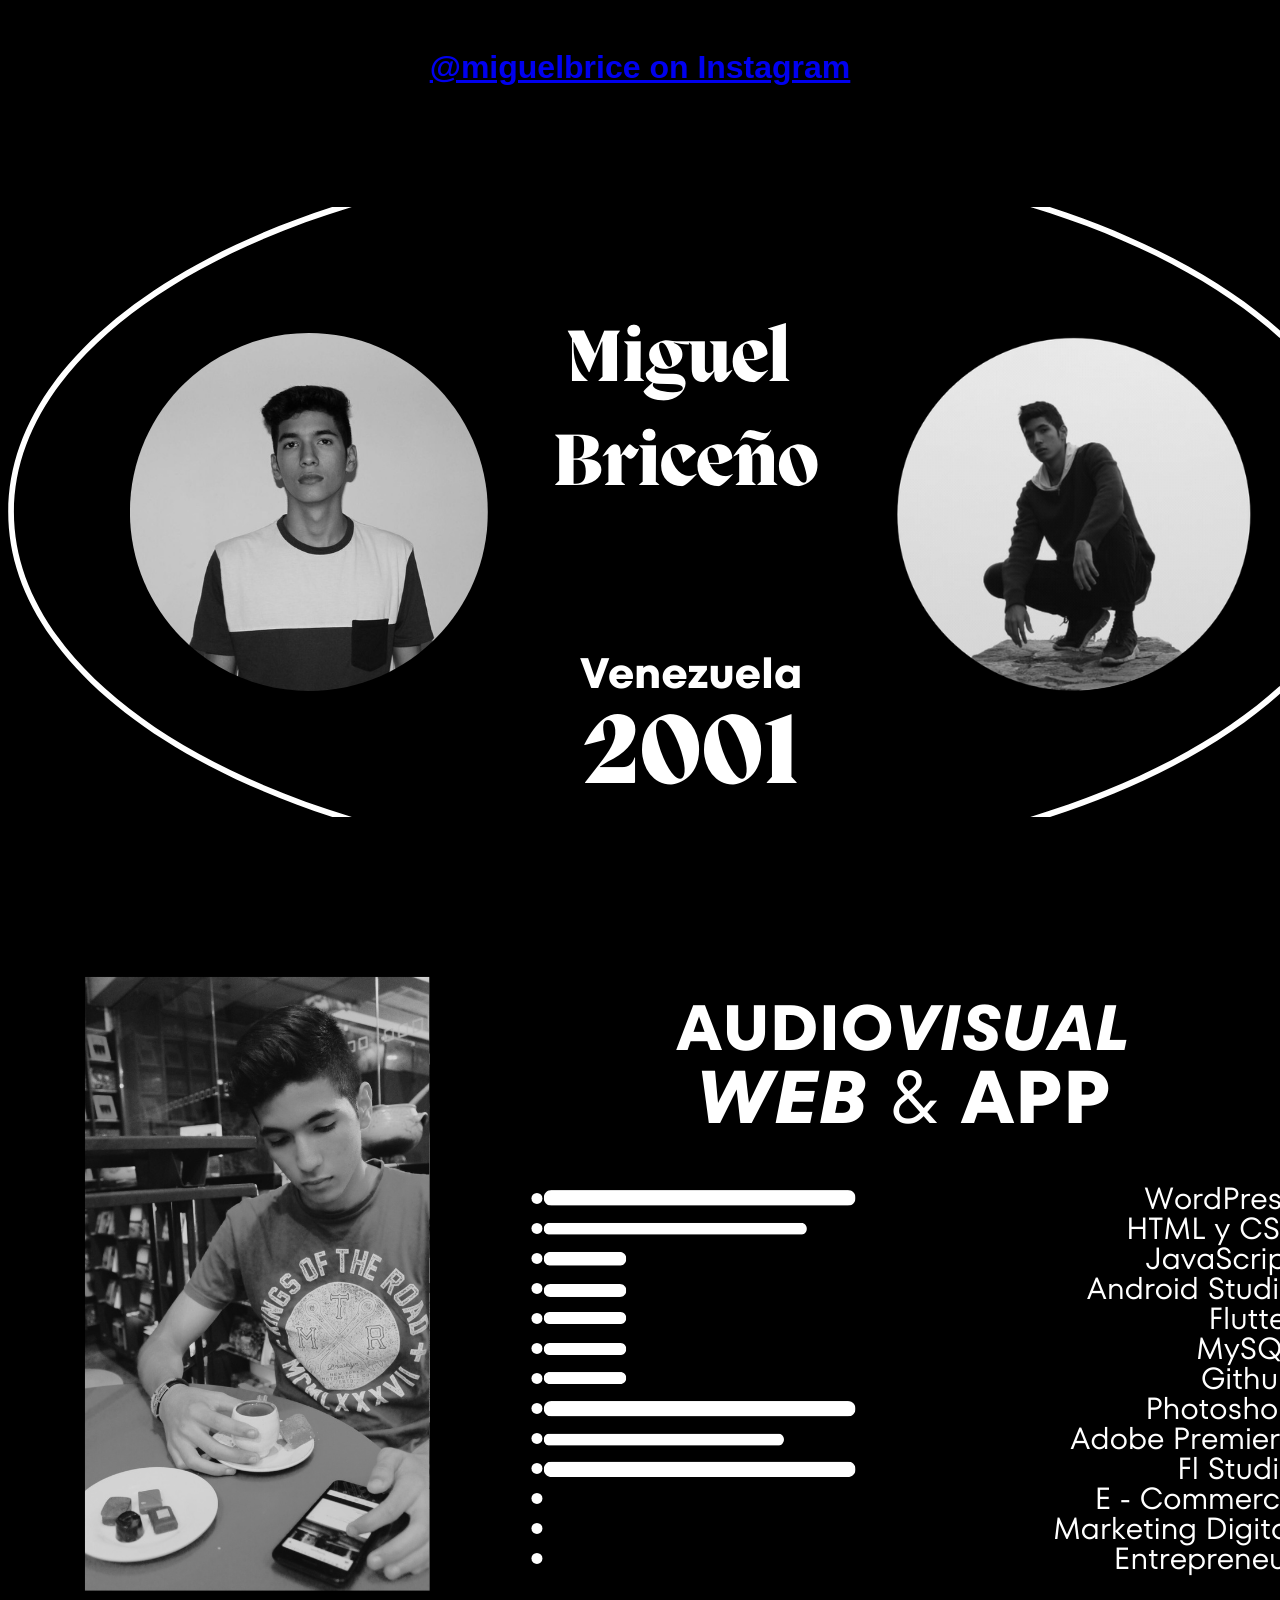
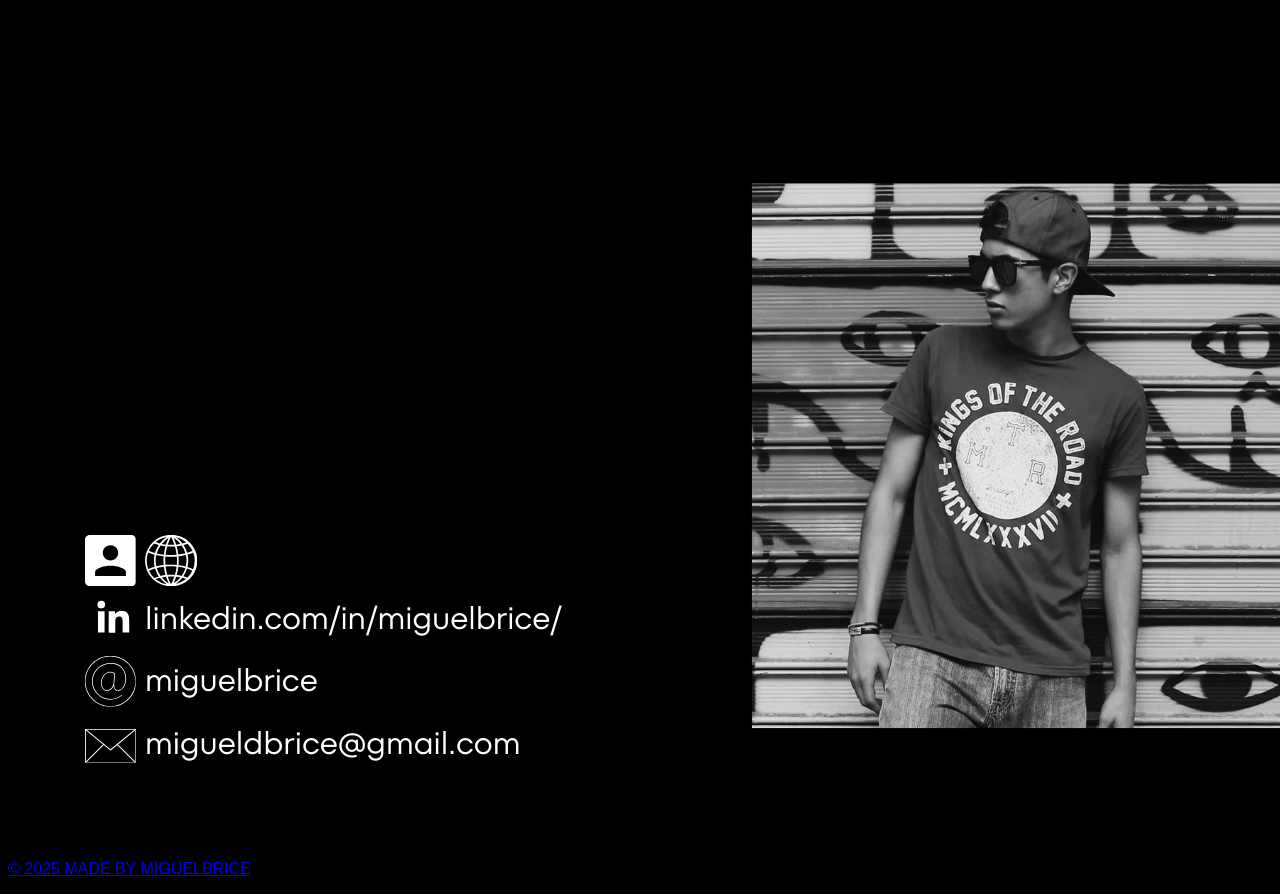
==== index.html @ 2f678bea "Upload in Brazil, 2025 EXP" ====
<!DOCTYPE html>
<html lang="es">
<head>
    <meta charset="UTF-8">
    <meta name="viewport" content="width=device-width, initial-scale=1.0">
    <title>SKEREBRICE</title>
    <style>
        body {
            font-family: Arial, sans-serif; color: white ;
            background-color: black;
        }
        header {
            background-color: black /* Color de fondo del header */
            color: white;
            padding: 20px;
            text-align: center;
        }
        .main-content {
            text-align: center;
        }
        .welcome-section {
            background-color: black; /* Color de fondo para el área de bienvenida */
            
        .ai-section {
            background-color: black; /* Color de fondo para el área de IA */
            
        .info-section {
            background-color: black; /* Color de fondo para el área de información */
            
        footer {
            background-color: black; /* Color de fondo para el footer */
            color: white;
            text-align: center;
            position: fixed;
            width: 100%;
        }
        .image-placeholder {
            width: 100%;
            height: 300px;
            background-color: black;
            margin-bottom: 20px;
        }
    </style>
</head>
<body>

    <header>
        <h1><a href="https=//www.instagram.com/miguelbrice">@miguelbrice on Instagram</a></h1>
    </header>

    <div class="main-content">

        <div class="welcome-section">
            <div class="image-placeholder">
                <img src="1.png" alt="imagen1">
            </div>
        </div>

        <div class="ai-section">
            <div class="image-placeholder">
                <img src="2.png" alt="imagen2">
            </div>
        </div>

        <div class="info-section">
            <div class="image-placeholder">
			<img src="3.png" alt="imagen3">
			</div>
        </div>

    </div>

    <footer>
        <p><a href="https=//www.linkedin.com/in/miguelbrice">&copy; 2025 MADE BY MIGUELBRICE</a></p>
    </footer>

</body>
</html>
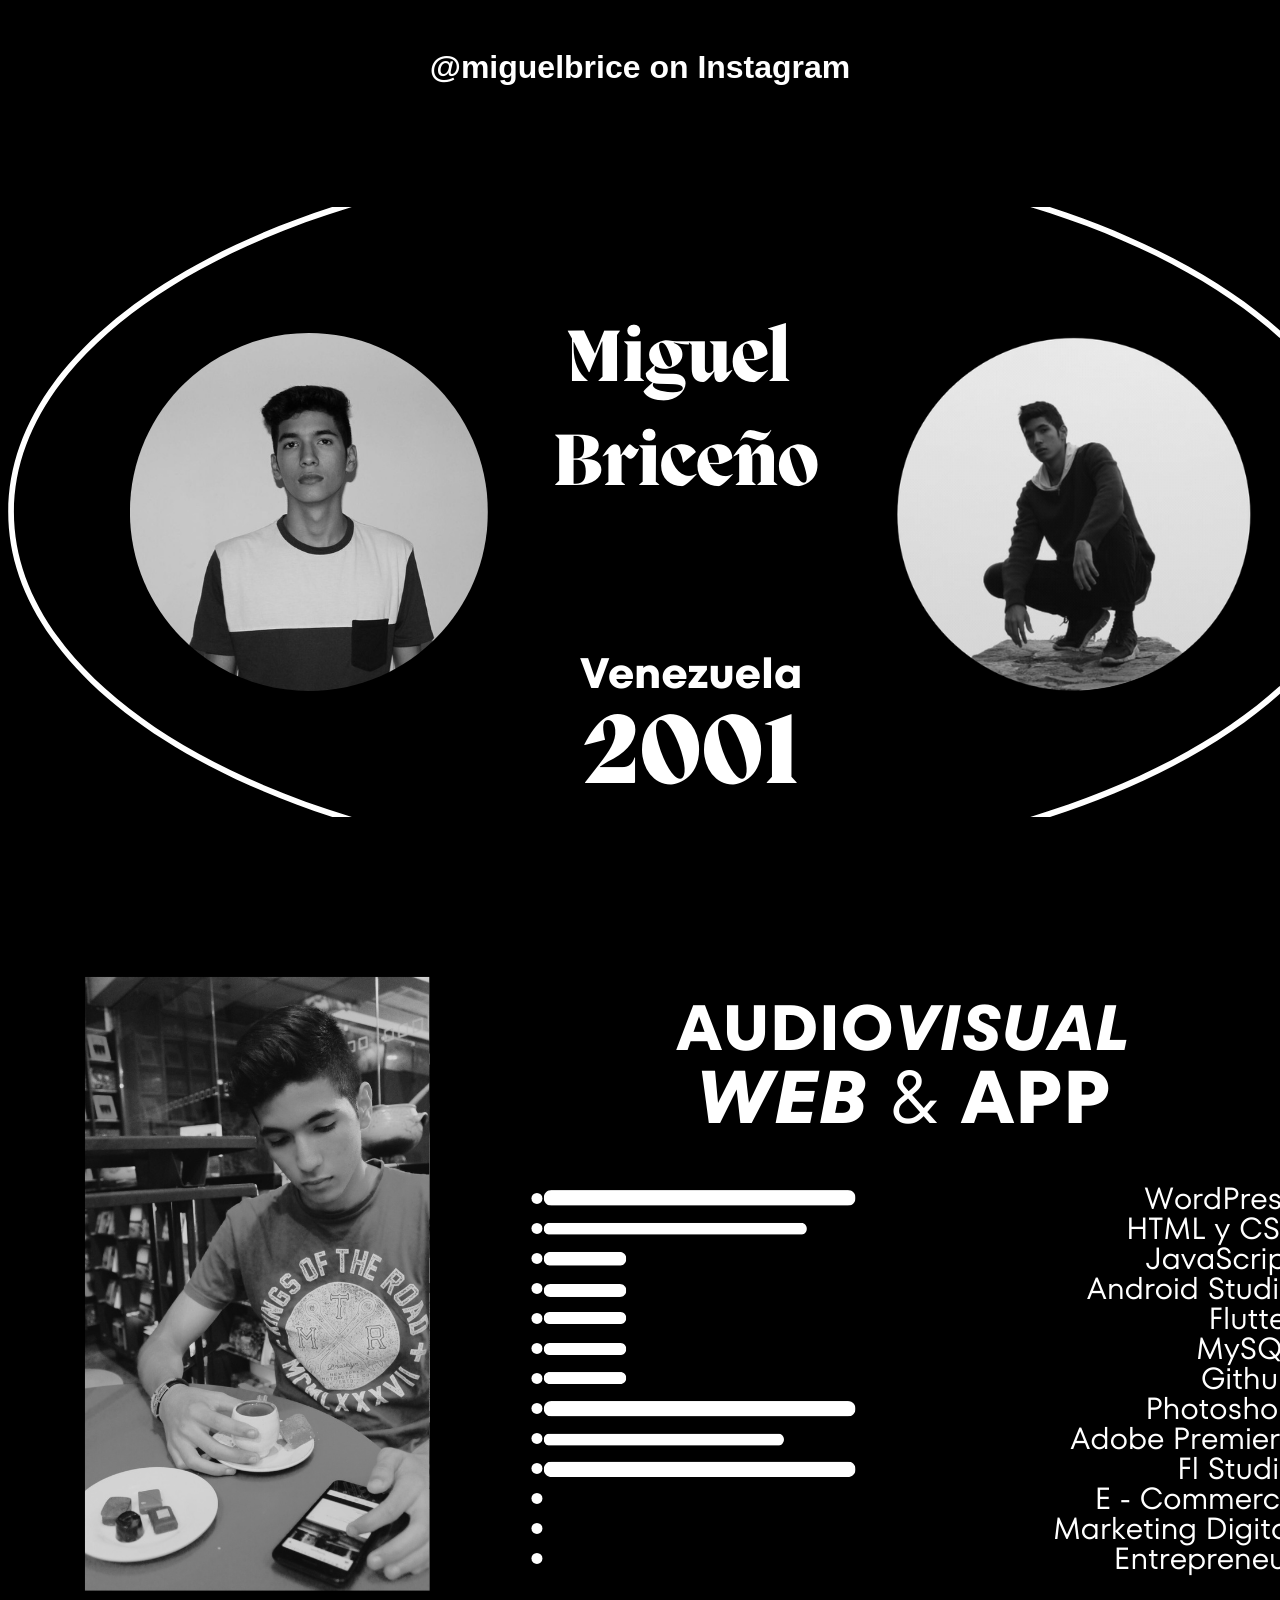
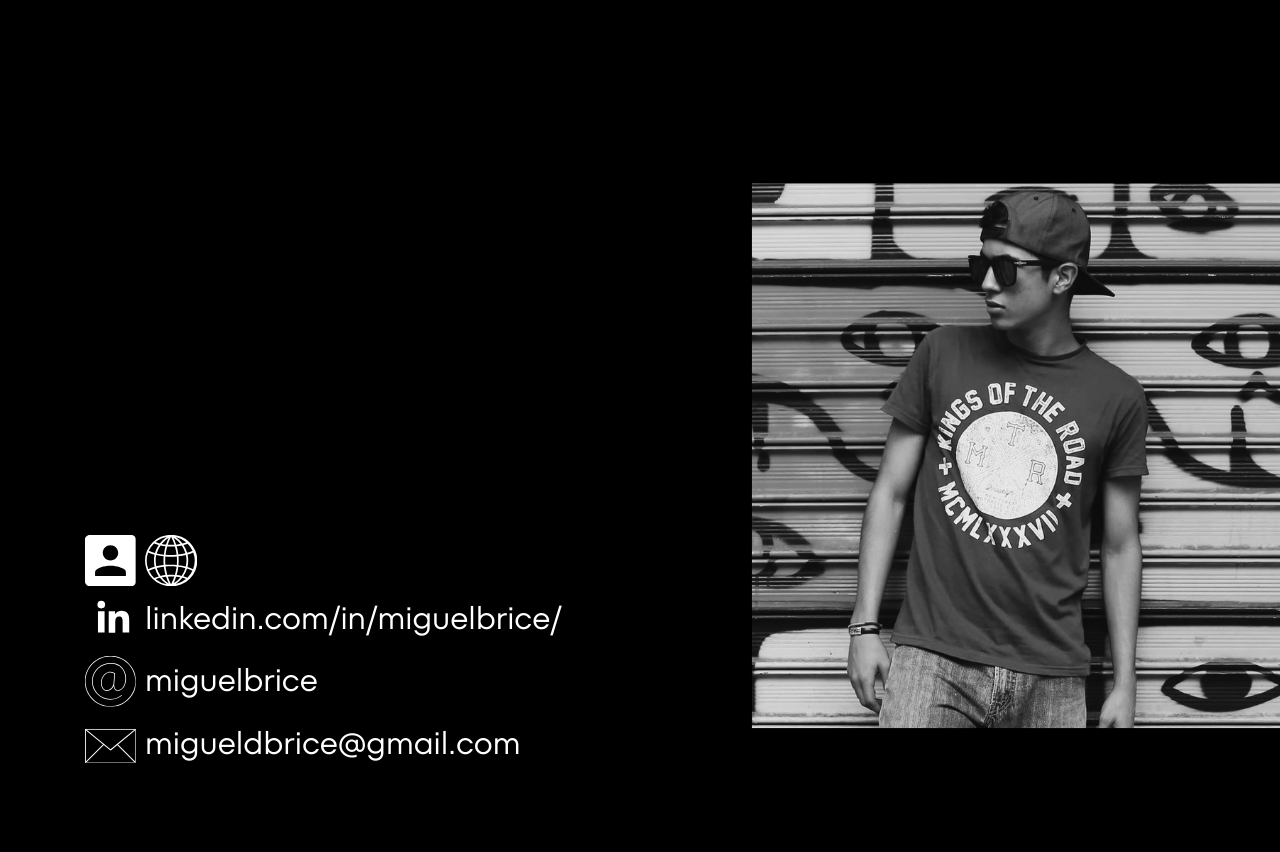
==== commit 6ae33012: "Edit and Upload Made with Notepad++" ====
--- a/index.html
+++ b/index.html
@@ -6,46 +6,43 @@
     <title>SKEREBRICE</title>
     <style>
         body {
-            font-family: Arial, sans-serif; color: white ;
-            background-color: black;
+            font-family: Arial, sans-serif; 
+			background-color: black;
         }
+		
         header {
             background-color: black /* Color de fondo del header */
             color: white;
             padding: 20px;
             text-align: center;
         }
+		h1 { 
+		color: white;
+		}
+		
         .main-content {
             text-align: center;
         }
         .welcome-section {
             background-color: black; /* Color de fondo para el área de bienvenida */
-            
+        }  
+        		
         .ai-section {
             background-color: black; /* Color de fondo para el área de IA */
-            
+         }   
         .info-section {
             background-color: black; /* Color de fondo para el área de información */
-            
-        footer {
-            background-color: black; /* Color de fondo para el footer */
-            color: white;
-            text-align: center;
-            position: fixed;
-            width: 100%;
-        }
-        .image-placeholder {
-            width: 100%;
-            height: 300px;
+          }  
+     	   .image-placeholder {
             background-color: black;
-            margin-bottom: 20px;
-        }
+			
+            }
     </style>
 </head>
 <body>
 
     <header>
-        <h1><a href="https=//www.instagram.com/miguelbrice">@miguelbrice on Instagram</a></h1>
+        <h1>@miguelbrice on Instagram</h1>
     </header>
 
     <div class="main-content">
@@ -67,12 +64,7 @@
 			<img src="3.png" alt="imagen3">
 			</div>
         </div>
-
     </div>
-
-    <footer>
-        <p><a href="https=//www.linkedin.com/in/miguelbrice">&copy; 2025 MADE BY MIGUELBRICE</a></p>
-    </footer>
 
 </body>
 </html>
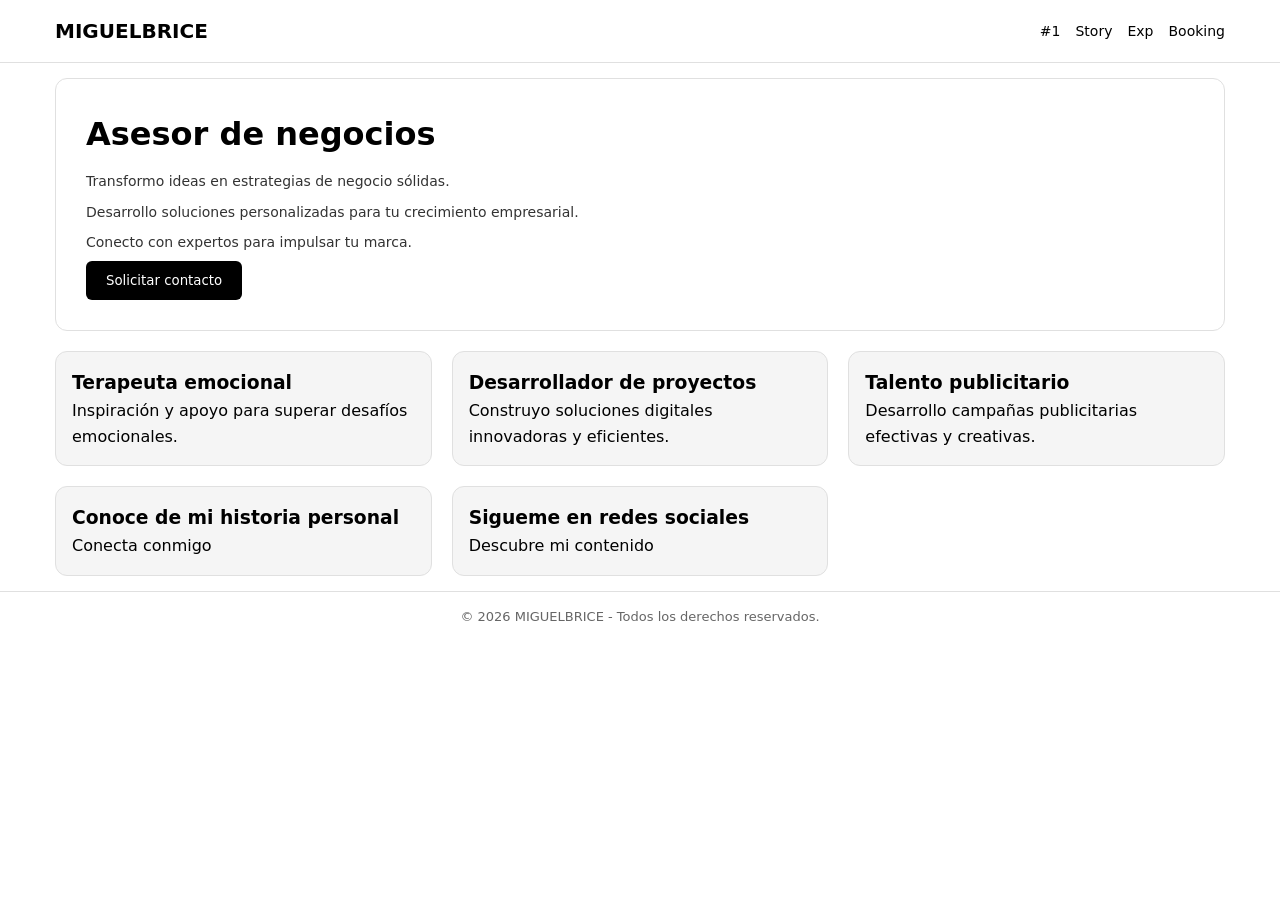
==== commit d19bb82e: "2026 - 0.1v" ====
--- a/index.html
+++ b/index.html
@@ -3,68 +3,71 @@
 <head>
     <meta charset="UTF-8">
     <meta name="viewport" content="width=device-width, initial-scale=1.0">
-    <title>SKEREBRICE</title>
-    <style>
-        body {
-            font-family: Arial, sans-serif; 
-			background-color: black;
-        }
-		
-        header {
-            background-color: black /* Color de fondo del header */
-            color: white;
-            padding: 20px;
-            text-align: center;
-        }
-		h1 { 
-		color: white;
-		}
-		
-        .main-content {
-            text-align: center;
-        }
-        .welcome-section {
-            background-color: black; /* Color de fondo para el área de bienvenida */
-        }  
-        		
-        .ai-section {
-            background-color: black; /* Color de fondo para el área de IA */
-         }   
-        .info-section {
-            background-color: black; /* Color de fondo para el área de información */
-          }  
-     	   .image-placeholder {
-            background-color: black;
-			
-            }
-    </style>
+    <title>#1</title>
+    <link rel="stylesheet" href="style.css">
 </head>
+
 <body>
 
-    <header>
-        <h1>@miguelbrice on Instagram</h1>
-    </header>
+<header class="header">
+    <div class="container flex">
+        <h1 class="logo">MIGUELBRICE</h1>
 
-    <div class="main-content">
+        <button class="menu-btn" id="menuBtn">☰</button>
 
-        <div class="welcome-section">
-            <div class="image-placeholder">
-                <img src="1.png" alt="imagen1">
-            </div>
-        </div>
+        <nav class="nav" id="navMenu">
+            <a href="index.html">#1</a>
+            <a href="aboutme.html">Story</a>
+            <a href="blog.html">Exp</a>
+            <a href="contact.html">Booking</a>
+        </nav>
+    </div>
+</header>
 
-        <div class="ai-section">
-            <div class="image-placeholder">
-                <img src="2.png" alt="imagen2">
-            </div>
-        </div>
+<script src="script.js"></script>
 
-        <div class="info-section">
-            <div class="image-placeholder">
-			<img src="3.png" alt="imagen3">
-			</div>
-        </div>
+<main class="main container grid">
+    <section class="hero">
+        <h2>Asesor de negocios</h2>
+        <p>Transformo ideas en estrategias de negocio sólidas.</p>
+        <p>Desarrollo soluciones personalizadas para tu crecimiento empresarial.</p>
+        <p>Conecto con expertos para impulsar tu marca.</p>
+        <button class="btn">Solicitar contacto</button>
+    </section>
+
+    <div class="card">
+        <h3>Terapeuta emocional</h3>
+        <p>Inspiración y apoyo para superar desafíos emocionales.</p>
     </div>
+
+    <div class="card">
+        <h3>Desarrollador de proyectos</h3>
+        <p>Construyo soluciones digitales innovadoras y eficientes.</p>
+    </div>
+
+    <div class="card">
+        <h3>Talento publicitario</h3>
+        <p>Desarrollo campañas publicitarias efectivas y creativas.</p>
+    </div>
+
+    <div class="card">
+        <a href="aboutme.html">
+        <h3>Conoce de mi historia personal</h3>
+        <p>Conecta conmigo</p></a>
+    </div>
+
+    <div class="card">
+        <a href="blog.html">
+        <h3>Sigueme en redes sociales</h3>
+        <p>Descubre mi contenido</p>
+        </a>
+    </div>
+
+</main>
+
+<footer class="footer">
+    <p>© 2026 MIGUELBRICE - Todos los derechos reservados.</p>
+</footer>
 
 </body>
 </html>
--- a/style.css
+++ b/style.css
@@ -0,0 +1,375 @@
+/* RESET */
+* {
+    margin: 0;
+    padding: 0;
+    box-sizing: border-box;
+    font-family: "Inter", system-ui, sans-serif;
+}
+
+/* PALETA */
+:root {
+    --bg: #ffffff;
+    --text: #000000;
+    --gray: #f5f5f5;
+    --border: #e0e0e0;
+}
+
+/* BODY */
+body {
+    background: var(--bg);
+    color: var(--text);
+    line-height: 1.6;
+}
+
+/* CONTAINER */
+.container {
+    width: 100%;
+    max-width: 1200px;
+    margin: auto;
+    padding: 15px;
+}
+
+/* FLEX & GRID */
+.flex {
+    display: flex;
+    justify-content: space-between;
+    align-items: center;
+}
+
+.grid {
+    display: grid;
+    grid-template-columns: 1fr;
+    gap: 20px;
+}
+
+/* HEADER */
+.header {
+    position: sticky;
+    top: 0;
+    background: white;
+    border-bottom: 1px solid var(--border);
+    z-index: 999;
+}
+
+/* LOGO */
+.logo {
+    font-size: 20px;
+    font-weight: 700;
+}
+
+/* NAV */
+.nav {
+    display: flex;
+    gap: 15px;
+}
+
+.nav a {
+    text-decoration: none;
+    color: black;
+    font-size: 14px;
+}
+
+.nav a:hover {
+    text-decoration: underline;
+}
+
+/* HAMBURGER BUTTON */
+.menu-btn {
+    display: block;
+    font-size: 22px;
+    cursor: pointer;
+    border: none;
+    background: none;
+}
+
+/* HERO */
+.hero {
+    padding: 20px;
+    border: 1px solid var(--border);
+    border-radius: 12px;
+}
+
+.hero h2 {
+    font-size: 24px;
+    margin-bottom: 10px;
+}
+
+.hero p {
+    font-size: 14px;
+    margin-bottom: 8px;
+    color: #333;
+}
+
+/* BUTTON */
+.btn {
+    padding: 12px 20px;
+    background: black;
+    color: white;
+    border: none;
+    border-radius: 6px;
+    cursor: pointer;
+}
+
+/* CARDS */
+.card {
+    padding: 16px;
+    border: 1px solid var(--border);
+    border-radius: 12px;
+    background: var(--gray);
+}
+
+/* FOOTER */
+.footer {
+    border-top: 1px solid var(--border);
+    text-align: center;
+    padding: 15px;
+    font-size: 13px;
+    color: #666;
+}
+
+/* ================= MOBILE MENU ================= */
+@media (max-width: 767px) {
+    .nav {
+        position: absolute;
+        top: 60px;
+        left: 0;
+        width: 100%;
+        background: white;
+        flex-direction: column;
+        border-bottom: 1px solid var(--border);
+        display: none;
+    }
+
+    .nav a {
+        padding: 12px;
+        border-top: 1px solid var(--border);
+    }
+
+    .nav.active {
+        display: flex;
+    }
+}
+
+/* ================= TABLET ================= */
+@media (min-width: 768px) {
+    .menu-btn {
+        display: none;
+    }
+
+    .grid {
+        grid-template-columns: repeat(2, 1fr);
+    }
+}
+
+/* ================= DESKTOP ================= */
+@media (min-width: 1024px) {
+    .grid {
+        grid-template-columns: repeat(3, 1fr);
+    }
+
+    .hero {
+        grid-column: 1 / -1;
+        padding: 30px;
+    }
+
+    .hero h2 {
+        font-size: 32px;
+    }
+}
+
+/* =============================== */
+/* ABOUT ME SECTION - MIGUEL       */
+/* =============================== */
+
+.about-me {
+    margin-top: 40px;
+    padding: 30px;
+    border: 1px solid var(--border);
+    border-radius: 16px;
+    background: var(--gray);
+    display: flex;
+    flex-direction: column;
+    gap: 15px;
+}
+
+/* TITULO */
+.about-me h2 {
+    font-size: 28px;
+    font-weight: 700;
+    margin-bottom: 10px;
+}
+
+/* TEXTO */
+.about-me p {
+    font-size: 15px;
+    color: #333;
+    line-height: 1.7;
+    max-width: 800px;
+}
+
+/* CONTENEDOR IMAGEN CIRCULAR */
+.about-me .img-circle {
+    width: 160px;
+    height: 160px;
+    border-radius: 50%;
+    overflow: hidden;
+    border: 2px solid var(--border);
+    display: flex;
+    justify-content: center;
+    align-items: center;
+    background: white;
+    margin: 10px 0;
+}
+
+/* IMAGEN */
+.about-me img {
+    width: 100%;
+    height: 100%;
+    object-fit: cover;
+}
+
+/* CENTRAR IMAGEN */
+.img-center {
+    margin-left: auto;
+    margin-right: auto;
+}
+
+/* GRID DE FOTOS (OPCIONAL) */
+.about-me-images {
+    display: grid;
+    grid-template-columns: repeat(auto-fit, minmax(140px, 1fr));
+    gap: 20px;
+    margin: 20px 0;
+}
+
+/* SOMBRA PROFESIONAL */
+.about-me .img-circle {
+    box-shadow: 0 10px 30px rgba(0,0,0,0.08);
+}
+
+/* ================= MOBILE ================= */
+@media (max-width: 768px) {
+    .about-me {
+        padding: 20px;
+    }
+
+    .about-me h2 {
+        font-size: 22px;
+        text-align: center;
+    }
+
+    .about-me p {
+        font-size: 14px;
+    }
+
+    .about-me .img-circle {
+        width: 120px;
+        height: 120px;
+    }
+}
+
+/* ================= DESKTOP ================= */
+@media (min-width: 1024px) {
+    .about-me {
+        padding: 40px;
+    }
+
+    .about-me h2 {
+        font-size: 32px;
+    }
+
+    .about-me .img-circle {
+        width: 180px;
+        height: 180px;
+    }
+}
+
+/* ==============================
+   STYLE CARD NEW MAIN
+================================= */
+
+.style-card-new {
+    padding: 60px 0;
+    background-color: #fff;
+}
+
+/* Card Layout */
+.card-style {
+    display: grid;
+    grid-template-columns: 1fr 2fr;
+    align-items: center;
+    gap: 40px;
+    padding: 30px;
+    border: 1px solid #000;
+    border-radius: 20px;
+    max-width: 1000px;
+    margin: auto;
+    background-color: #fff;
+}
+
+/* Image Circle */
+.card-image img {
+    width: 220px;
+    height: 220px;
+    object-fit: cover;
+    border-radius: 50%;
+    border: 2px solid #000;
+}
+
+/* Text Style */
+.card-content h2 {
+    font-size: 28px;
+    font-weight: bold;
+    margin-bottom: 10px;
+    color: #000;
+}
+
+.card-content h3 {
+    font-size: 20px;
+    font-weight: 600;
+    margin-bottom: 10px;
+    color: #333;
+}
+
+.card-content p {
+    font-size: 14px;
+    color: #555;
+    line-height: 1.6;
+}
+
+/* Responsive */
+@media (max-width: 768px) {
+    .card-style {
+        grid-template-columns: 1fr;
+        text-align: center;
+    }
+
+    .card-image img {
+        margin: auto;
+    }
+}
+
+/* ==============================
+   RESET LINKS STYLE (GLOBAL)
+================================= */
+
+a {
+    text-decoration: none;      /* Quita el subrayado */
+    color: inherit;              /* Usa el color del texto padre */
+    transition: color 0.2s ease, opacity 0.2s ease;
+}
+
+/* Hover moderno corporativo */
+a:hover {
+    opacity: 0.7;
+}
+
+/* Links visitados */
+a:visited {
+    color: inherit;
+}
+
+/* Links activos */
+a:active {
+    opacity: 0.5;
+}
